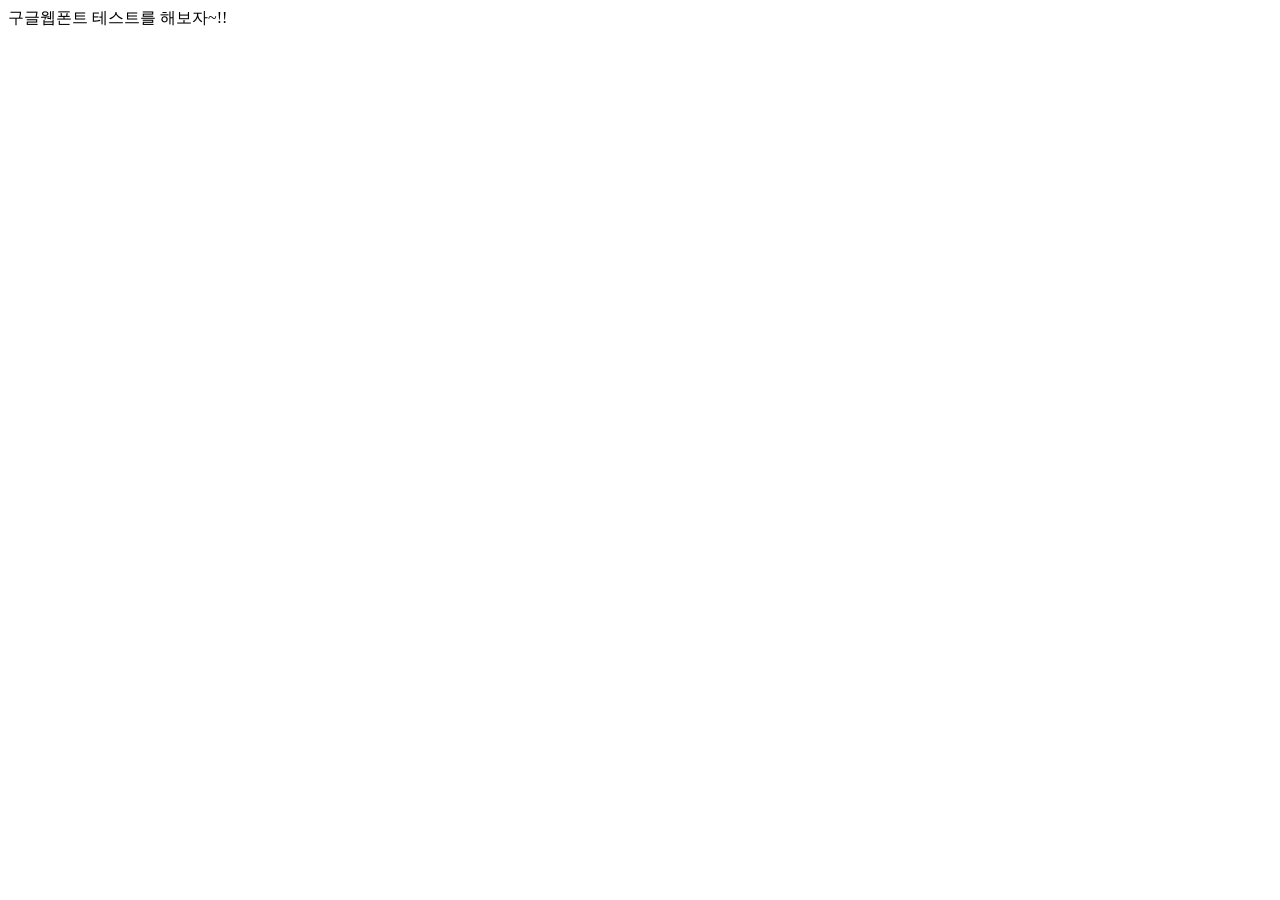
==== index.html @ 56986ba5 "수업자료" ====
<!DOCTYPE html>
<html lang="en">

<head>
    <meta charset="UTF-8">
    <meta name="viewport" content="width=device-width, initial-scale=1.0">
    <title>Document</title>
    <!-- 구글웹폰트 경로 -->
    <link rel="preconnect" href="https://fonts.googleapis.com">
    <link rel="preconnect" href="https://fonts.gstatic.com" crossorigin>
    <link href="https://fonts.googleapis.com/css2?family=Bagel+Fat+One&display=swap" rel="stylesheet">
    <!-- 나의 css경로 -->
    <link rel="stylesheet" href="./css/googleFont.css">
</head>

<body>

    <div class="bagel-fat-one-regular">
        구글웹폰트 테스트를 해보자~!!
    </div>
</body>

</html>
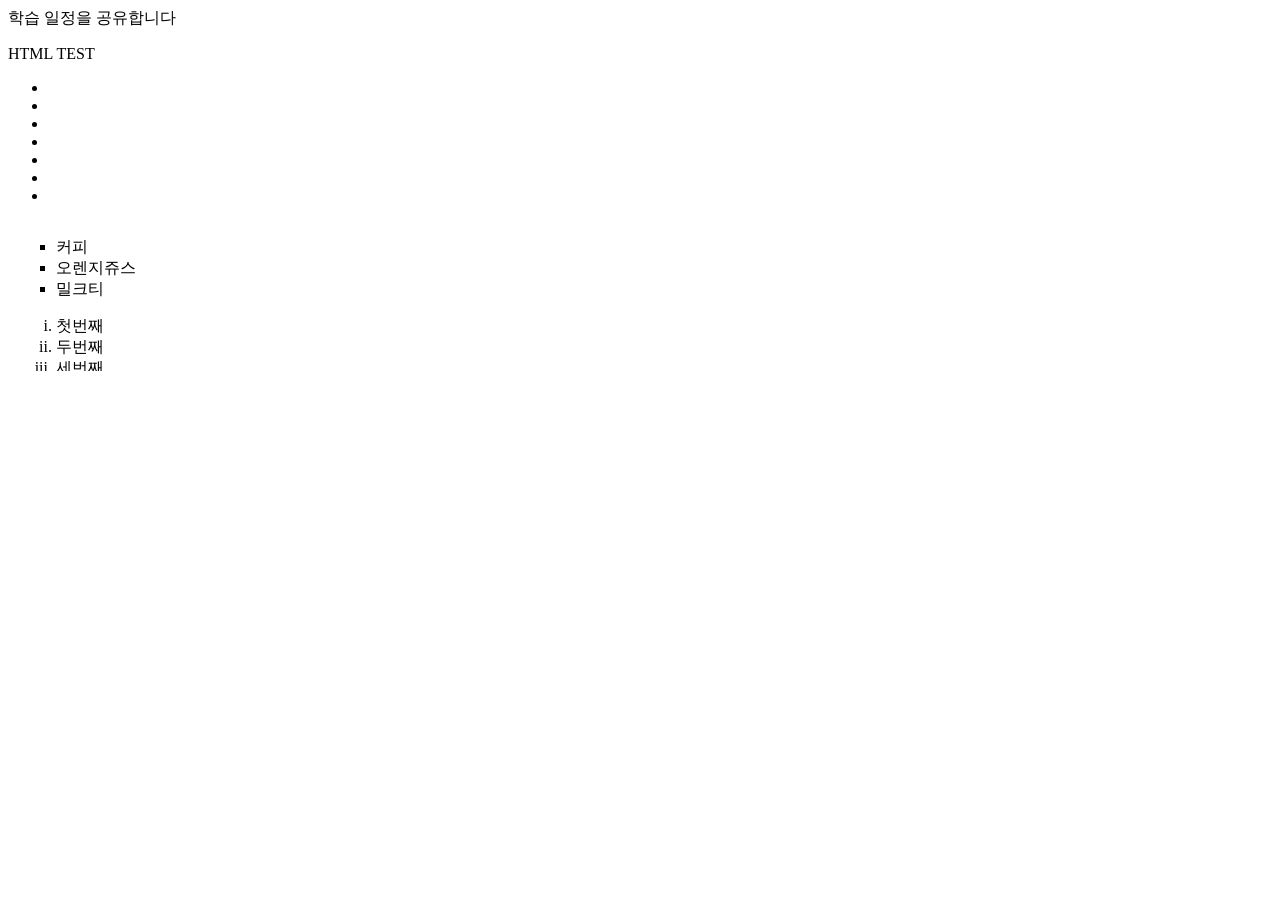
==== commit d5de414e: "index학습내용수정" ====
--- a/index.html
+++ b/index.html
@@ -4,20 +4,24 @@
 <head>
     <meta charset="UTF-8">
     <meta name="viewport" content="width=device-width, initial-scale=1.0">
-    <title>Document</title>
-    <!-- 구글웹폰트 경로 -->
-    <link rel="preconnect" href="https://fonts.googleapis.com">
-    <link rel="preconnect" href="https://fonts.gstatic.com" crossorigin>
-    <link href="https://fonts.googleapis.com/css2?family=Bagel+Fat+One&display=swap" rel="stylesheet">
+    <title>나의 학습창</title>
+    
     <!-- 나의 css경로 -->
-    <link rel="stylesheet" href="./css/googleFont.css">
+    <link rel="stylesheet" href="./css/index.css">
 </head>
 
 <body>
+<header>학습 일정을 공유합니다</header>
+<p>HTML TEST</p>
+<ul>
+    <li><a href="./ex0702/list.html" target="iframe"></a></li>
+    <li><a href="./ex0703/form.html" target="iframe"></a></li>
+    <li><a href="./ex0704/border0.html" target="iframe"></a></li>
+    <li><a href="./ex0705/linkEvent.html" target="iframe"></a></li>
+    <li><a href="./ex0708/htmlFlexbox.html" target="iframe"></a></li>
+    <li><a href="./ex0709/positionSticky.html" target="iframe"></a></li>
+    <li><a href="./ex0710/overflow.html" target="iframe"></a></li>
 
-    <div class="bagel-fat-one-regular">
-        구글웹폰트 테스트를 해보자~!!
-    </div>
-</body>
-
+</ul>
+<iframe name="iframe" src="./ex0702/list.html" frameborder="0"></iframe>
 </html>
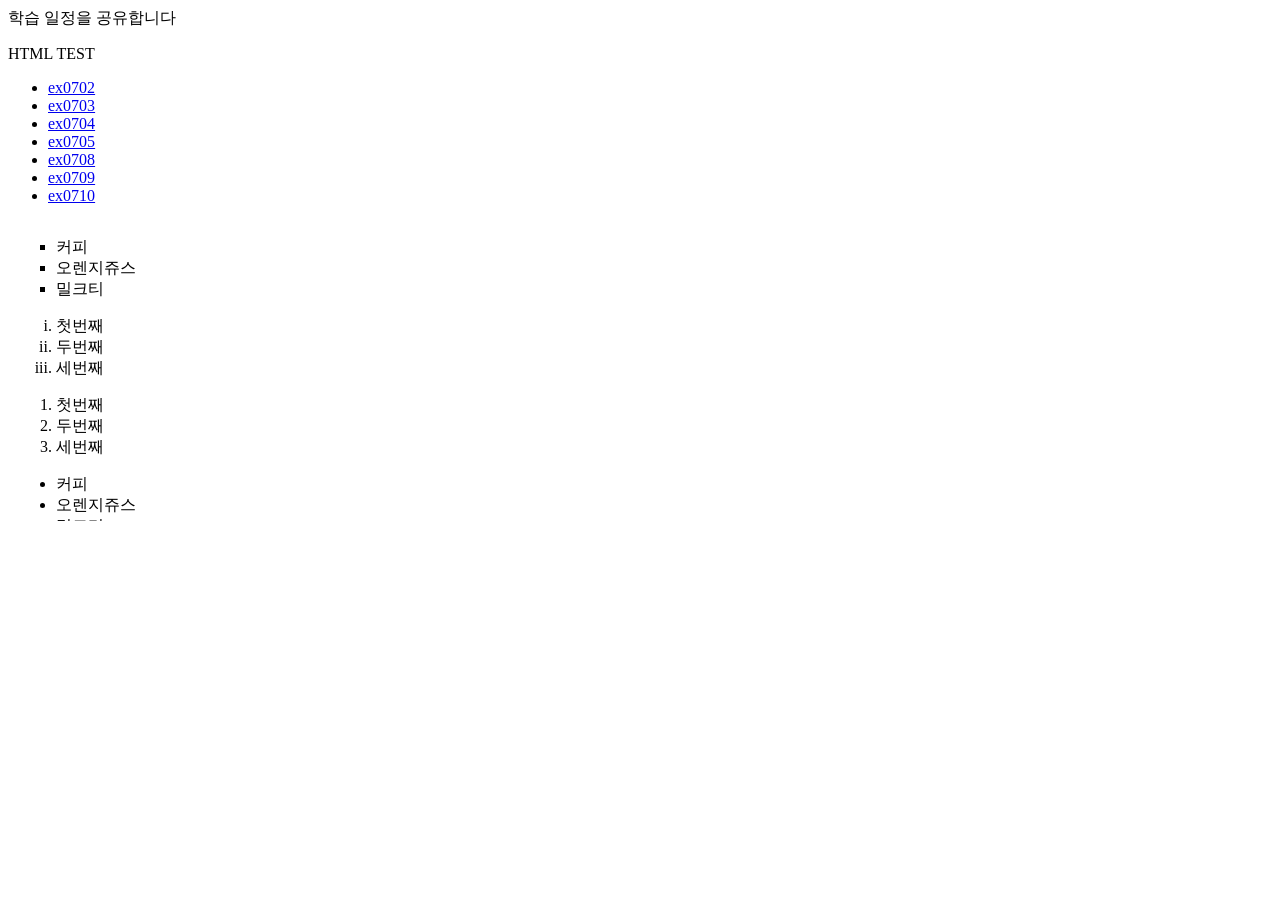
==== commit 275b9621: "index수정2" ====
--- a/index.html
+++ b/index.html
@@ -5,23 +5,25 @@
     <meta charset="UTF-8">
     <meta name="viewport" content="width=device-width, initial-scale=1.0">
     <title>나의 학습창</title>
-    
+
     <!-- 나의 css경로 -->
     <link rel="stylesheet" href="./css/index.css">
 </head>
 
 <body>
-<header>학습 일정을 공유합니다</header>
-<p>HTML TEST</p>
-<ul>
-    <li><a href="./ex0702/list.html" target="iframe"></a></li>
-    <li><a href="./ex0703/form.html" target="iframe"></a></li>
-    <li><a href="./ex0704/border0.html" target="iframe"></a></li>
-    <li><a href="./ex0705/linkEvent.html" target="iframe"></a></li>
-    <li><a href="./ex0708/htmlFlexbox.html" target="iframe"></a></li>
-    <li><a href="./ex0709/positionSticky.html" target="iframe"></a></li>
-    <li><a href="./ex0710/overflow.html" target="iframe"></a></li>
+    <header>학습 일정을 공유합니다</header>
+    <p>HTML TEST</p>
+    <p>
+    <ul>
+        <li><a href="./ex0702/list.html" target="iframe">ex0702</a></li>
+        <li><a href="./ex0703/form.html" target="iframe">ex0703</a></li>
+        <li><a href="./ex0704/border0.html" target="iframe">ex0704</a></li>
+        <li><a href="./ex0705/linkEvent.html" target="iframe">ex0705</a></li>
+        <li><a href="./ex0708/htmlFlexbox.html" target="iframe">ex0708</a></li>
+        <li><a href="./ex0709/positionSticky.html" target="iframe">ex0709</a></li>
+        <li><a href="./ex0710/overflow.html" target="iframe">ex0710</a></li>
+    </ul>
+    </p>
+    <iframe name="iframe" src="./ex0702/list.html" width="100%" height="300px" frameborder="0"></iframe>
 
-</ul>
-<iframe name="iframe" src="./ex0702/list.html" frameborder="0"></iframe>
 </html>
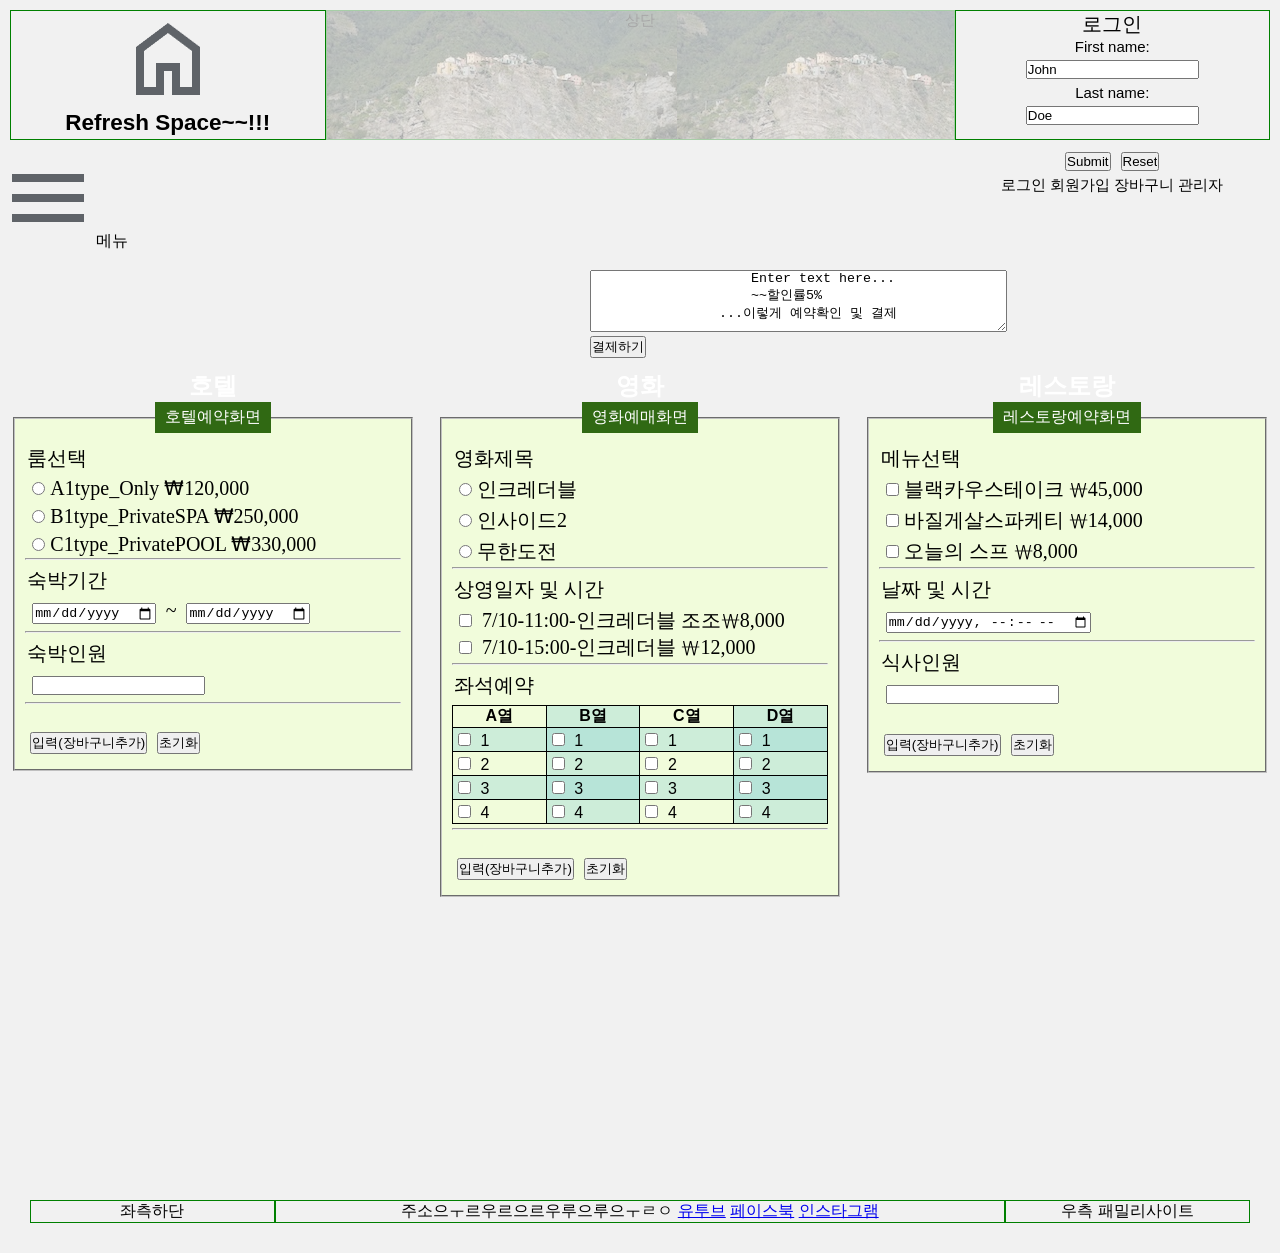
==== commit 88281b32: "나의휴식공간웹이지런칭" ====
--- a/index.html
+++ b/index.html
@@ -4,26 +4,163 @@
 <head>
     <meta charset="UTF-8">
     <meta name="viewport" content="width=device-width, initial-scale=1.0">
-    <title>나의 학습창</title>
-
-    <!-- 나의 css경로 -->
+    <title>종목별[호텔,영화,레스토랑] 예약사이트</title>
     <link rel="stylesheet" href="./css/index.css">
 </head>
 
 <body>
-    <header>학습 일정을 공유합니다</header>
-    <p>HTML TEST</p>
-    <p>
-    <ul>
-        <li><a href="./ex0702/list.html" target="iframe">ex0702</a></li>
-        <li><a href="./ex0703/form.html" target="iframe">ex0703</a></li>
-        <li><a href="./ex0704/border0.html" target="iframe">ex0704</a></li>
-        <li><a href="./ex0705/linkEvent.html" target="iframe">ex0705</a></li>
-        <li><a href="./ex0708/htmlFlexbox.html" target="iframe">ex0708</a></li>
-        <li><a href="./ex0709/positionSticky.html" target="iframe">ex0709</a></li>
-        <li><a href="./ex0710/overflow.html" target="iframe">ex0710</a></li>
-    </ul>
-    </p>
-    <iframe name="iframe" src="./ex0702/list.html" width="100%" height="300px" frameborder="0"></iframe>
+    <div class="container">
+        <header>
+            <div class="logo">
+
+                <a onClick="window.location.reload()">
+                    <img src="./images/home.png" alt="home"><br>
+                    <h2>Refresh Space~~!!!</h2>
+                </a>
+            </div>
+            <div class="top">상단</div>
+            <div class="admin">
+                <P class="login">로그인</P>
+                <div class="loginfrm">
+                    <form action="#">
+                        <label for="fname">First name:</label><br>
+                        <input type="text" id="fname" name="fname" value="John"><br>
+                        <label for="lname">Last name:</label><br>
+                        <input type="text" id="lname" name="lname" value="Doe"><br><br>
+                        <input type="submit" value="Submit"><input type="reset">
+                    </form>
+                </div>
+                로그인&nbsp회원가입&nbsp;장바구니&nbsp;관리자
+            </div>
+        </header>
+        <nav><img src="./images/menu.png" alt="home">메뉴</nav>
+        <div class="basket">
+            <form action="#">
+                <textarea rows="4" cols="50">
+                    Enter text here...
+                    ~~할인률5%
+                ...이렇게 예약확인 및 결제</textarea>
+                <button type="submit">결제하기</button>
+            </form>
+        </div>
+        <section class="row">
+            <div class="column">
+                <H1>호텔</H1>
+                <form action="#">
+                    <fieldset>
+                        <legend>호텔예약화면</legend>
+                        <p>룸선택</p>
+                        <p><input type="radio" name="rometype" value="A1type"><label
+                                for="A1type">A1type_Only&nbsp;&#8361;120,000</label></p>
+                        <p><input type="radio" name="rometype" value="B1type"><label
+                                for="B1type">B1type_PrivateSPA&nbsp;&#8361;250,000</label></p>
+                        <p><input type="radio" name="rometype" value="C1type"><label
+                                for="C1type">C1type_PrivatePOOL&nbsp;&#8361;330,000</label></p>
+                        <hr>
+                        <p>숙박기간</p>
+                        <p><input type="date"> ~ <input type="date"></p>
+                        <hr>
+                        <p>숙박인원</p>
+                        <p><input type="number"></p>
+                        <hr>
+                        <br><input type="submit" value="입력(장바구니추가)"><input type="reset" value="초기화">
+                    </fieldset>
+                </form>
+            </div>
+            <div class="column">
+                <H1>영화</H1>
+                <form action="#">
+                    <fieldset>
+                        <legend>영화예매화면</legend>
+                        <p>영화제목</p>
+                        <p><input type="radio" name="rometype" value="Incredibles"><label
+                                for="Incredibles">인크레더블</label></p>
+                        <p><input type="radio" name="rometype" value="InsideTwo"><label for="InsideTwo">인사이드2</label>
+                        </p>
+                        <p><input type="radio" name="rometype" value="무한도전"><label for="무한도전">무한도전</label></p>
+                        <hr>
+                        <p>상영일자 및 시간</p>
+                        <p><input type="checkbox" name="datetime1" value="Incredibles">
+                            <label for="Incredibles">7/10-11:00-인크레더블&nbsp;조조&#8361;8,000</label><br>
+                            <input type="checkbox" name="datetime1" value="Incredibles">
+                            <label for="Incredibles">7/10-15:00-인크레더블&nbsp;&#8361;12,000</label><br>
+                        </p>
+                        <hr>
+                        <!-- <p>상영인원</p>
+                        <p><input type="number"></p>
+                        <hr> -->
+                        <p>좌석예약</p>
+                        <p>
+                        <table style="width:100%">
+                            <tr>
+                                <th>A열</th>
+                                <th>B열</th>
+                                <th>C열</th>
+                                <th>D열</th>
+                            </tr>
+                            <tr>
+                                <td><input type="checkbox">&nbsp;1</td>
+                                <td><input type="checkbox">&nbsp;1</td>
+                                <td><input type="checkbox">&nbsp;1</td>
+                                <td><input type="checkbox">&nbsp;1</td>
+                            </tr>
+                            <tr>
+                                <td><input type="checkbox">&nbsp;2</td>
+                                <td><input type="checkbox">&nbsp;2</td>
+                                <td><input type="checkbox">&nbsp;2</td>
+                                <td><input type="checkbox">&nbsp;2</td>
+                            </tr>
+                            <tr>
+                                <td><input type="checkbox">&nbsp;3</td>
+                                <td><input type="checkbox">&nbsp;3</td>
+                                <td><input type="checkbox">&nbsp;3</td>
+                                <td><input type="checkbox">&nbsp;3</td>
+                            </tr>
+                            <tr>
+                                <td><input type="checkbox">&nbsp;4</td>
+                                <td><input type="checkbox">&nbsp;4</td>
+                                <td><input type="checkbox">&nbsp;4</td>
+                                <td><input type="checkbox">&nbsp;4</td>
+                            </tr>
+                        </table>
+                        </p>
+                        <hr>
+                        <br><input type="submit" value="입력(장바구니추가)"><input type="reset" value="초기화">
+                    </fieldset>
+                </form>
+            </div>
+            <div class="column">
+                <H1>레스토랑</H1>
+                <form action="#">
+                    <fieldset>
+                        <legend>레스토랑예약화면</legend>
+                        <p>메뉴선택</p>
+                        <p><input type="checkbox" name="menu1" value="m1"><label for="m1">블랙카우스테이크&nbsp;&#8361;45,000</label></p>
+                        <p><input type="checkbox" name="menu2" value="m2"><label for="m2">바질게살스파케티&nbsp;&#8361;14,000</label></p>
+                        <p><input type="checkbox" name="menu3" value="m3"><label for="m3">오늘의 스프&nbsp;&#8361;8,000</label></p>
+                        <hr>
+                        <p>날짜 및 시간</p>
+                        <p><input type="datetime-local"></p>
+                        <hr>
+                        <p>식사인원</p>
+                        <p><input type="number"></p>
+                        <br><input type="submit" value="입력(장바구니추가)"><input type="reset" value="초기화">
+                    </fieldset>
+                </form>
+            </div>
+        </section>
+        <footer>
+            <div class="footerLeft">좌측하단</div>
+            <div class="footerCenter">주소으ㅜ르우르으르우루으루으ㅜㄹㅇ
+                <a href="#" target="_blank" title="youtobe">유투브</a>
+                <a href="#" target="_blank" title="facebook">페이스북</a>
+                <a href="#" target="_blank" title="instagram">인스타그램</a>
+            </div>
+            <div class="footerRight">우측 패밀리사이트</div>
+
+
+        </footer>
+    </div>
+</body>
 
 </html>
--- a/css/index.css
+++ b/css/index.css
@@ -0,0 +1,180 @@
+* {
+    /* 가운데정렬 */
+    margin: 0 auto;
+    padding: 0;
+    /* 요소의크기를 box크기로 정하는것 */
+    box-sizing: border-box;
+}
+
+body {
+    font-family: Arial, Helvetica, sans-serif;
+}
+
+.container {
+    width: 1280px;
+    height: 1200px;
+    background-color: rgb(241, 241, 241);
+}
+
+/*===== 헤더 =====*/
+header {
+    width: 100%;
+    height: 150px;
+
+    background-color: #f1f1f1;
+    padding: 10px;
+    text-align: center;
+    font-size: 15px;
+    display: flex;
+
+}
+
+header>div {
+    border: 1px solid green;
+}
+
+header>div.logo {
+    /* width: 20%; */
+    flex: 1;
+    cursor: pointer;
+
+
+}
+
+header>div.top {
+    /* width: 60%; */
+    flex: 2;
+    background-image: url(../images/bg.jpg);
+    opacity: .3;
+}
+
+header>div.admin {
+    /* width: 20%; */
+    flex: 1;
+}
+
+/* .loginfrm{
+    visibility: hidden;
+} */
+/* .login:hover{
+
+} */
+
+/*===== 메인메뉴 =====*/
+nav {
+    position: sticky;
+    top: 0;
+    left: 0;
+    /* top: 150px; */
+    height: 120px;
+}
+
+/*===== 본문 =====*/
+h1 {
+    color: white;
+    text-align: center;
+}
+
+p {
+    font-family: verdana;
+    font-size: 20px;
+}
+
+.basket{
+    
+    width: 100px;
+    height: 100px;
+}
+section {
+    width: 100%;
+    top: 350px;
+    height: 800px;
+
+
+}
+
+section.row {
+    display: -webkit-flex;
+    display: flex;
+}
+
+section.column {
+    width: 400px;
+    -webkit-flex: 1;
+    -ms-flex: 1;
+    flex: 1;
+    padding: 10px;
+    height: 1500px;
+    /* Should be removed. Only for demonstration */
+    border: 1px solid green;
+}
+
+fieldset {
+    width: 400px;
+    padding: 10px;
+    background-color: #f1fcdb;
+}
+
+legend {
+    background-color: rgb(48, 105, 19);
+    color: white;
+    padding: 5px 10px;
+}
+
+fieldset>p {
+    padding: 2px;
+}
+
+input {
+    margin: 5px;
+}
+
+table,
+th,
+td {
+    border: 1px solid black;
+    border-collapse: collapse;
+}
+
+tr:nth-child(even) {
+    background-color: rgba(150, 212, 212, 0.4);
+}
+
+th:nth-child(even),
+td:nth-child(even) {
+    background-color: rgba(150, 212, 212, 0.4);
+}
+hr{
+    margin-bottom: 5px;
+}
+
+/*===== 푸터 =====*/
+footer {
+    background-color: #f1f1f1;
+    padding: 30px;
+    text-align: center;
+    display: flex;
+}
+
+footer>div {
+    border: 1px solid green;
+}
+
+footer>div.footerLeft {
+    flex: 1;
+}
+
+footer>div.footerCenter {
+    flex: 3;
+}
+
+footer>div.footerRight {
+    flex: 1;
+}
+
+@media (max-width: 600px) {
+    .row {
+        -webkit-flex-direction: column;
+        flex-direction: column;
+    }
+}
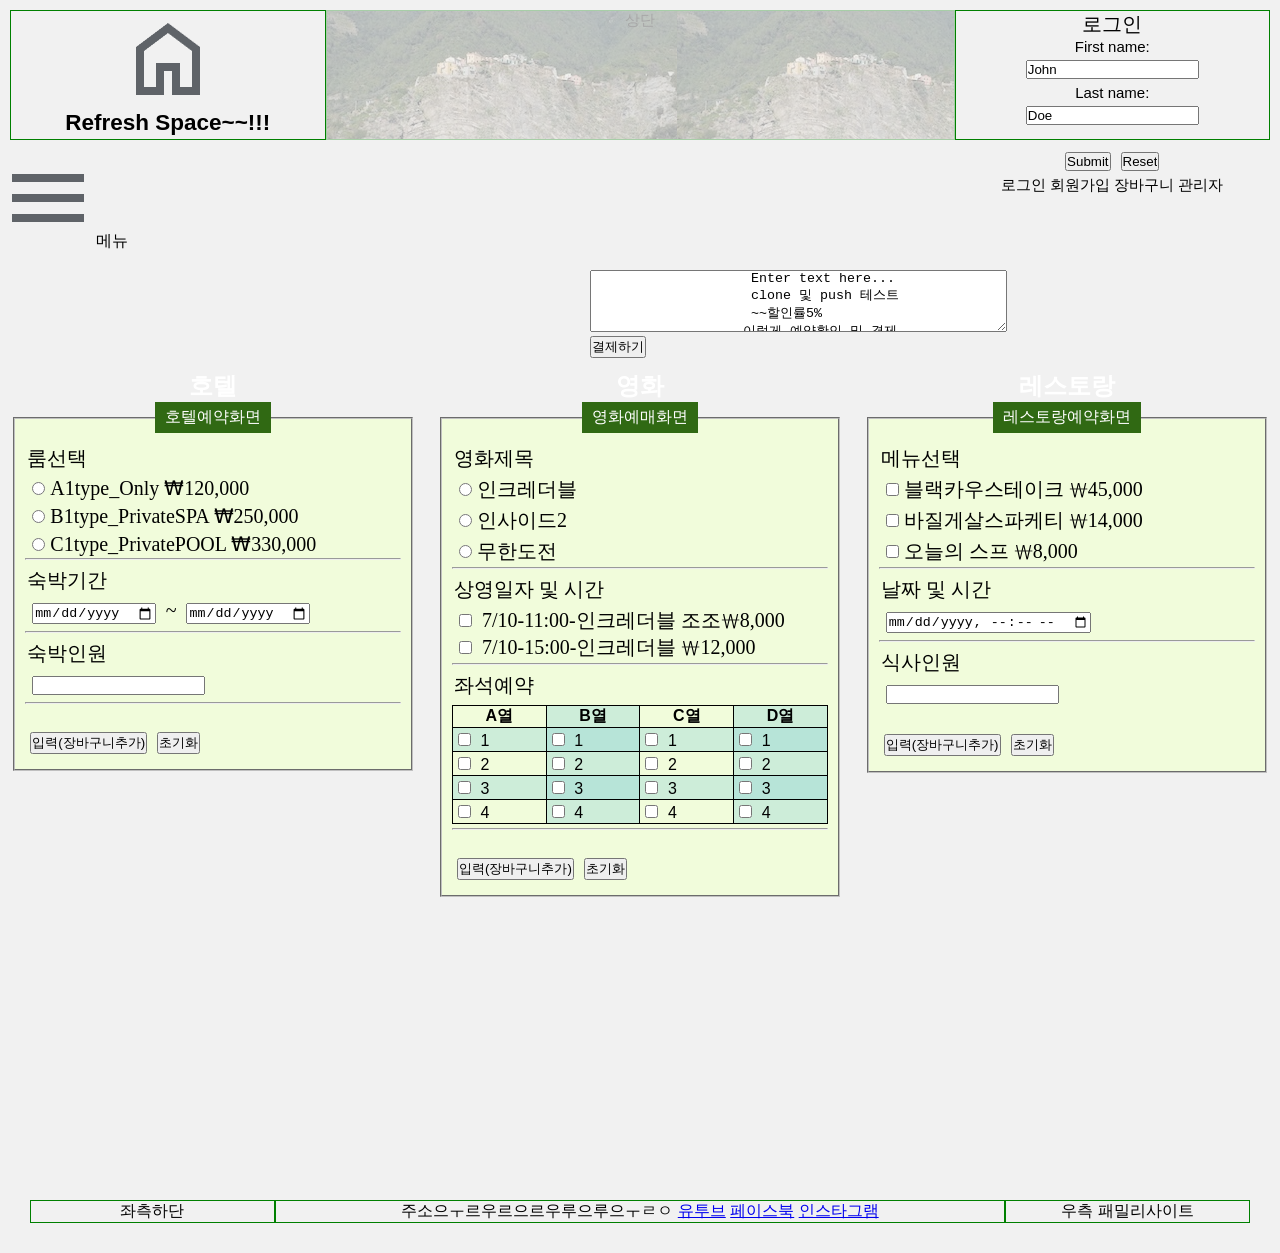
==== commit 539980e5: "clone 및 push 테스트" ====
--- a/index.html
+++ b/index.html
@@ -38,6 +38,7 @@
             <form action="#">
                 <textarea rows="4" cols="50">
                     Enter text here...
+                    clone 및 push 테스트
                     ~~할인률5%
                 ...이렇게 예약확인 및 결제</textarea>
                 <button type="submit">결제하기</button>
--- a/css/index.css
+++ b/css/index.css
@@ -99,7 +99,8 @@
 }
 
 section.column {
-    width: 400px;
+    display: inline-block;
+    width: 33%;
     -webkit-flex: 1;
     -ms-flex: 1;
     flex: 1;
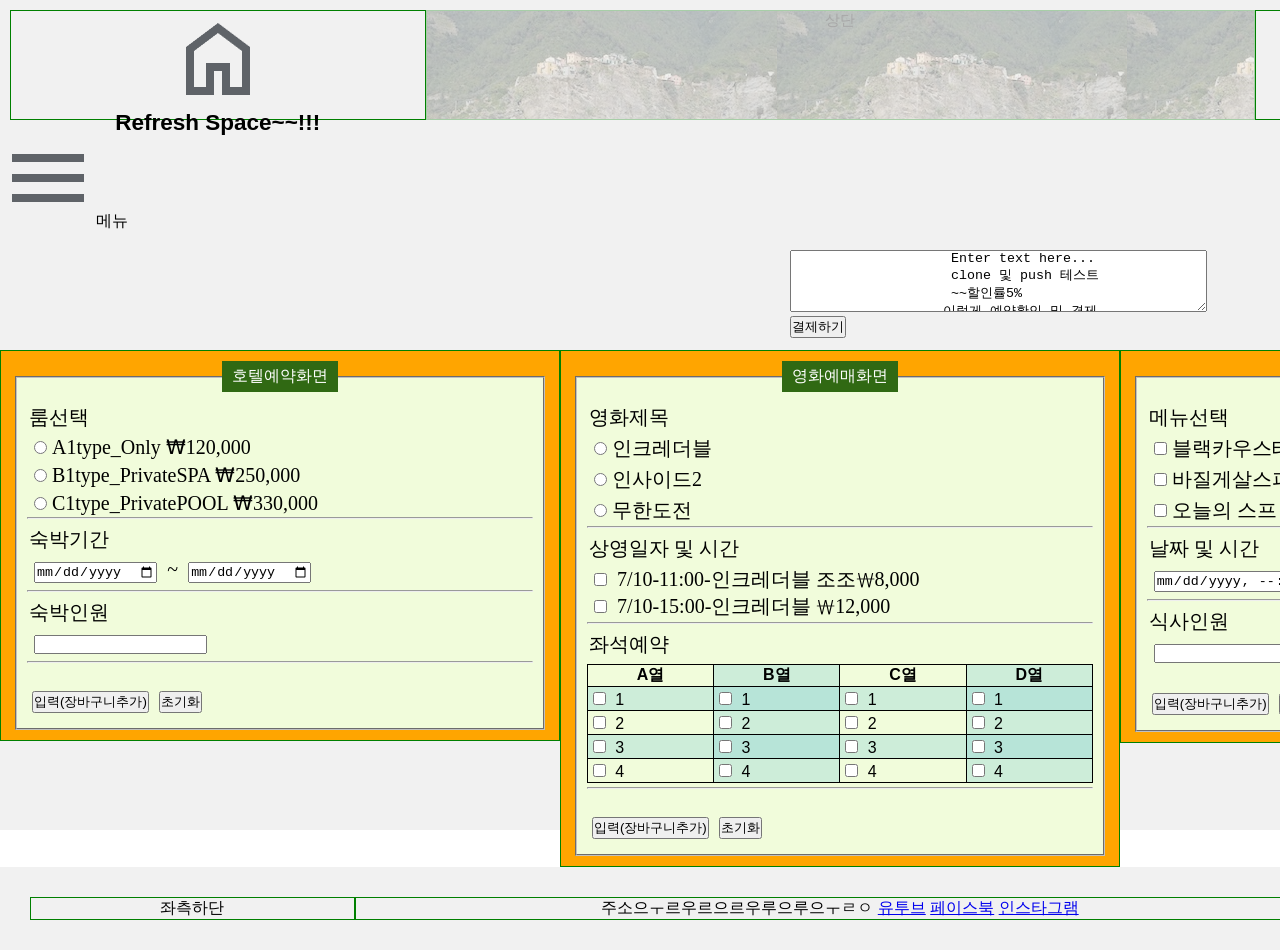
==== commit 12f05a46: "index수정" ====
--- a/index.html
+++ b/index.html
@@ -9,7 +9,7 @@
 </head>
 
 <body>
-    <div class="container">
+    <div class="wrap">
         <header>
             <div class="logo">
 
@@ -46,7 +46,7 @@
         </div>
         <section class="row">
             <div class="column">
-                <H1>호텔</H1>
+                <!-- <H1>호텔</H1> -->
                 <form action="#">
                     <fieldset>
                         <legend>호텔예약화면</legend>
@@ -69,7 +69,7 @@
                 </form>
             </div>
             <div class="column">
-                <H1>영화</H1>
+                <!-- <H1>영화</H1> -->
                 <form action="#">
                     <fieldset>
                         <legend>영화예매화면</legend>
@@ -131,7 +131,7 @@
                 </form>
             </div>
             <div class="column">
-                <H1>레스토랑</H1>
+                <!-- <H1>레스토랑</H1> -->
                 <form action="#">
                     <fieldset>
                         <legend>레스토랑예약화면</legend>
--- a/css/index.css
+++ b/css/index.css
@@ -10,16 +10,17 @@
     font-family: Arial, Helvetica, sans-serif;
 }
 
-.container {
-    width: 1280px;
-    height: 1200px;
+.wrap {
+
+    width: 1680px;
+    height: 830px;
     background-color: rgb(241, 241, 241);
 }
 
 /*===== 헤더 =====*/
 header {
     width: 100%;
-    height: 150px;
+    height: 130px;
 
     background-color: #f1f1f1;
     padding: 10px;
@@ -80,38 +81,45 @@
     font-size: 20px;
 }
 
-.basket{
-    
+.basket {
+
     width: 100px;
     height: 100px;
 }
+
 section {
     width: 100%;
     top: 350px;
-    height: 800px;
+    height: 500px;
 
 
 }
 
-section.row {
-    display: -webkit-flex;
-    display: flex;
-}
+/* section.row {
+    display: block;
+} */
 
-section.column {
-    display: inline-block;
-    width: 33%;
-    -webkit-flex: 1;
+
+.column {
+    float: none;
+    /* display: block; */
+    width: auto;
+
+    
+
+    /* display: inline-block; */
+    /* -webkit-flex: 1;
     -ms-flex: 1;
-    flex: 1;
+    flex: 1; */
     padding: 10px;
-    height: 1500px;
+    /* height: 1500px; */
+
     /* Should be removed. Only for demonstration */
     border: 1px solid green;
 }
 
 fieldset {
-    width: 400px;
+    width: 530px;
     padding: 10px;
     background-color: #f1fcdb;
 }
@@ -145,12 +153,15 @@
 td:nth-child(even) {
     background-color: rgba(150, 212, 212, 0.4);
 }
-hr{
+
+hr {
     margin-bottom: 5px;
 }
 
 /*===== 푸터 =====*/
 footer {
+    clear: both;
+
     background-color: #f1f1f1;
     padding: 30px;
     text-align: center;
@@ -173,9 +184,10 @@
     flex: 1;
 }
 
-@media (max-width: 600px) {
-    .row {
-        -webkit-flex-direction: column;
-        flex-direction: column;
+@media screen and (min-width:480px) {
+    .column  {
+        float: left;
+        width: 33.33%;
+        background-color: orange;
     }
 }
